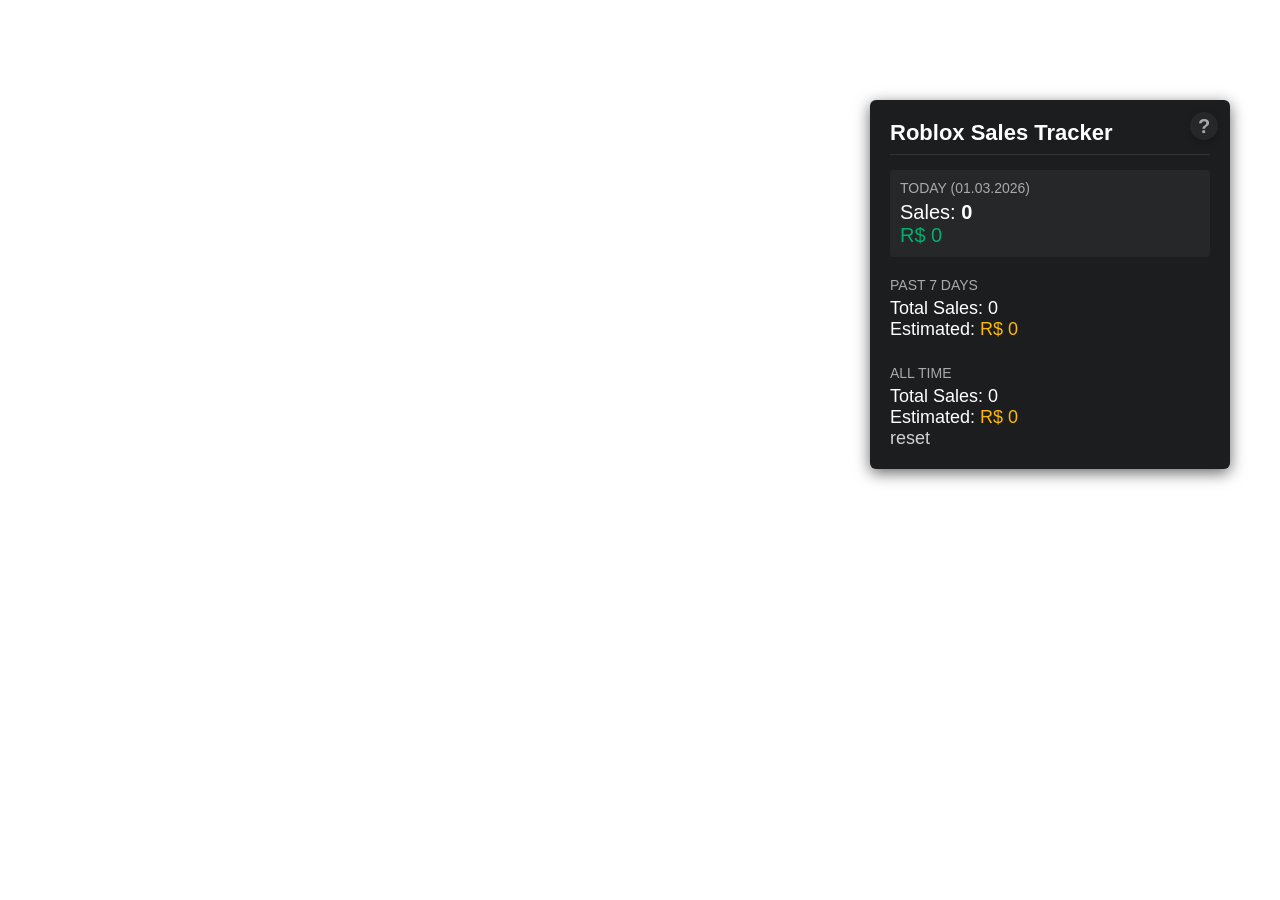
==== index.html @ 043efbcc "Add files via upload" ====
<!DOCTYPE html>
<html lang="en">
<head>
    <meta charset="UTF-8">
    <meta name="viewport" content="width=device-width, initial-scale=1.0">
    <title>Roblox Sales Tracker</title>
    <link rel="stylesheet" href="styles.css">
</head>
<body>
    <div id="rbx-sales-tracker-minimal" style="position: fixed; top: 100px; right: 50px; width: 320px; background: #1b1d1f; border-radius: 6px; color: #ffffff; padding: 20px; z-index: 100000; font-family: sans-serif; box-shadow: 0 4px 15px rgba(0,0,0,0.6);">
        <a href="help.html" target="_blank" title="What is this?" style="position: absolute; top: 12px; right: 12px; text-decoration: none; color: #aaa; font-size: 20px; background: #252729; border-radius: 50%; width: 28px; height: 28px; display: flex; align-items: center; justify-content: center; box-shadow: 0 2px 6px rgba(0,0,0,0.2); cursor: pointer; transition: background 0.2s;">
            <span style="font-weight: bold;">?</span>
        </a>
        <div style="font-size: 22px; font-weight: bold; margin-bottom: 15px; border-bottom: 1px solid #333; padding-bottom: 8px;">Roblox Sales Tracker</div>
        <div style="margin-bottom: 20px; background: #252729; padding: 10px; border-radius: 4px;">
            <div style="font-size: 14px; color: #aaa; text-transform: uppercase;">Today (01.03.2026)</div>
            <div style="font-size: 20px; margin-top: 5px;">Sales: <b>0</b></div>
            <div style="font-size: 20px; color: #00b06f;">R$ 0</div>
        </div>
        <div style="margin-bottom: 25px;">
            <div style="font-size: 14px; color: #aaa; text-transform: uppercase;">Past 7 Days</div>
            <div style="font-size: 18px; margin-top: 5px;">Total Sales: 0</div>
            <div style="font-size: 18px;">Estimated: <span style="color: #ffb800;">R$ 0</span></div>
        </div>
         <div style="margin-top: 25px;">
            <div style="font-size: 14px; color: #aaa; text-transform: uppercase;">All Time</div>
            <div style="font-size: 18px; margin-top: 5px;">Total Sales: 0</div>
            <div style="font-size: 18px;">Estimated: <span style="color: #ffb800;">R$ 0</span></div>
        </div>
        <div id="reset-tracker" style="color: #ffffff; font-size: 18px; cursor: pointer; display: inline-block; opacity: 0.8;">reset</div>
    </div>
    <script src="content.js"></script>
</body>
</html>
---- styles.css ----
/* Old Dashboard Styles */
#rbx-sales-dashboard {
    position: fixed;
    top: 100px;
    right: 20px;
    width: 220px;
    background: #232527;
    border: 1px solid #393b3d;
    border-radius: 8px;
    color: white;
    font-family: Arial, sans-serif;
    padding: 12px;
    z-index: 10000;
    box-shadow: 0 4px 12px rgba(0,0,0,0.5);
}

.rbx-dash-header {
    display: flex;
    justify-content: space-between;
    border-bottom: 1px solid #393b3d;
    padding-bottom: 8px;
    margin-bottom: 8px;
    font-size: 14px;
}

.stat-row {
    display: flex;
    justify-content: space-between;
    font-size: 13px;
    margin: 5px 0;
}

.green {
    color: #00b06f;
    font-weight: bold;
}

.highscore-box {
    margin-top: 10px;
    padding-top: 8px;
    border-top: 1px solid #393b3d;
    text-align: center;
    font-size: 12px;
    color: #ffb800;
}

/* salestrack Overlay Styles */
.salestrack-overlay-body {
    padding: 0;
    color: #ffffff;
}

.salestrack-description {
    font-size: 14px;
    color: #aaa;
    margin-bottom: 12px;
    line-height: 1.5;
}

.salestrack-action-stack {
    display: flex;
    flex-direction: column;
    gap: 8px;
}

.salestrack-stats-grid {
    display: grid;
    grid-template-columns: 1fr 1fr;
    gap: 12px;
    margin-bottom: 12px;
}

.salestrack-stat-item {
    background: #232527;
    padding: 12px;
    border-radius: 6px;
    border: 1px solid #393b3d;
}

.centered-content {
    display: flex;
    flex-direction: column;
    align-items: center;
    justify-content: center;
}

.salestrack-stat-label {
    display: block;
    font-size: 12px;
    color: #aaa;
    text-transform: uppercase;
    margin-bottom: 6px;
    font-weight: 600;
}

.salestrack-stat-value {
    display: block;
    font-size: 18px;
    font-weight: bold;
    color: #ffffff;
}

.icon-robux-16x16 {
    display: inline-block;
    width: 16px;
    height: 16px;
    background: url('data:image/svg+xml;utf8,<svg xmlns="http://www.w3.org/2000/svg" viewBox="0 0 16 16"><text x="2" y="13" font-size="12" fill="gold" font-weight="bold">R$</text></svg>') no-repeat center;
    background-size: contain;
}

.salestrack-breakdown-section {
    margin-bottom: 12px;
    border-top: 1px solid #393b3d;
    padding-top: 12px;
}

.salestrack-breakdown-list {
    list-style: none;
    padding: 0;
    margin: 8px 0 0 0;
}

.salestrack-breakdown-list li {
    display: flex;
    justify-content: space-between;
    align-items: center;
    padding: 6px;
    background: #232527;
    margin-bottom: 4px;
    border-radius: 4px;
    font-size: 12px;
    border: 1px solid #393b3d;
}

.salestrack-breakdown-amount {
    flex: 1;
    color: #aaa;
    font-size: 12px;
}

.salestrack-breakdown-count {
    color: #00b06f;
    font-weight: bold;
    margin: 0 8px;
    font-size: 11px;
}

.salestrack-breakdown-price {
    color: #ffb800;
    font-weight: bold;
    font-size: 12px;
}

.salestrack-divider {
    height: 1px;
    background: #393b3d;
    margin: 12px 0;
}

.salestrack-status-content {
    padding: 8px 0;
}

.salestrack-status-wrapper {
    display: flex;
    align-items: center;
    gap: 8px;
    justify-content: center;
}

.salestrack-status-text {
    color: #aaa;
    font-size: 13px;
}

.salestrack-rate-limit-text {
    color: #ff6b6b;
}

/* Text Utility Classes */
.text-secondary {
    color: #aaa;
}

.text-caption-body {
    font-size: 12px;
}

.text-body {
    font-size: 14px;
    line-height: 1.5;
}

.text-error {
    color: #ff6b6b;
    font-size: 13px;
}


/* Button Styles */
.btn-growth-md {
    padding: 6px 12px;
    font-size: 12px;
    font-weight: 600;
}

/* Content Top Helper */
.content-top {
    margin-top: 8px;
}
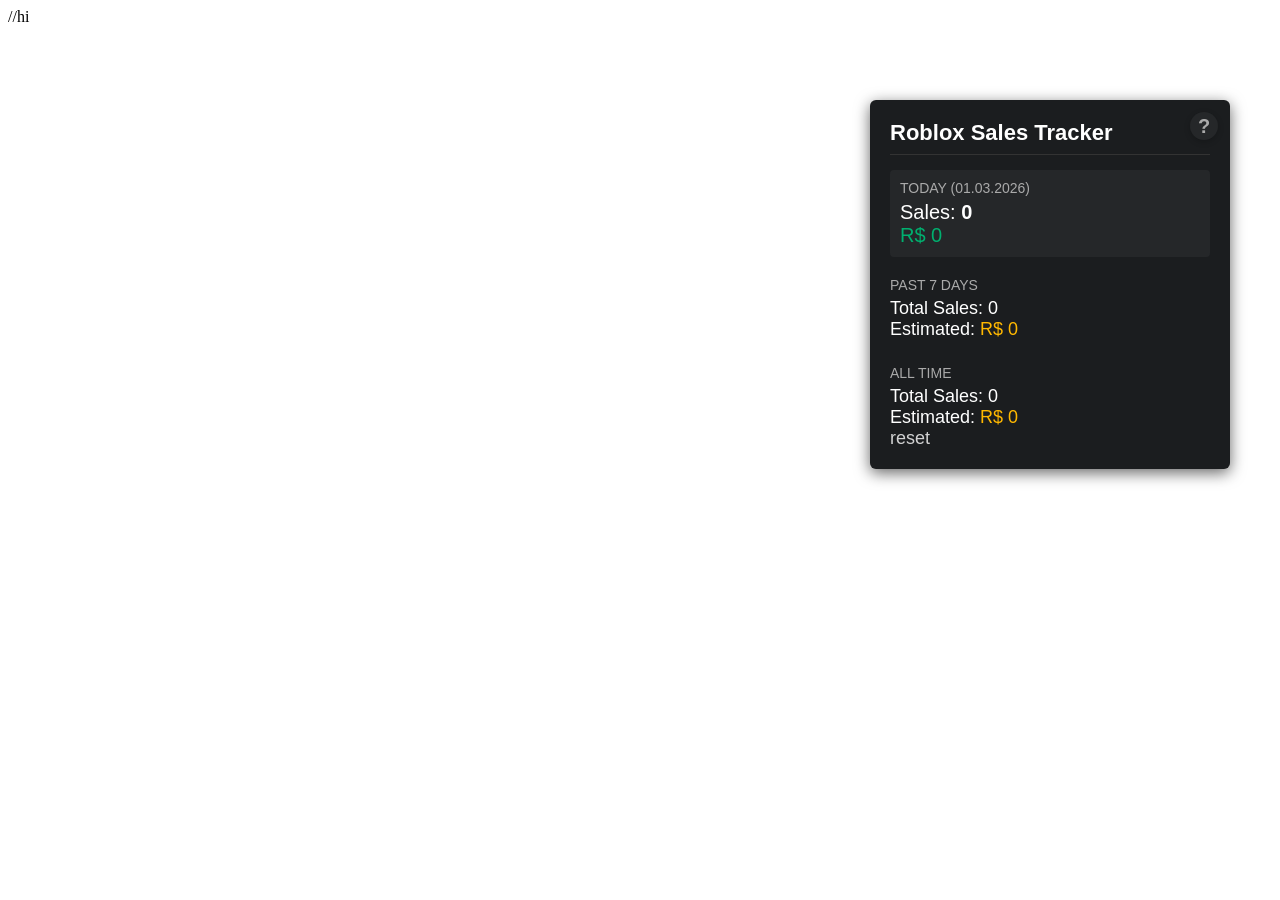
==== commit af536a76: "Automatic Tracking" ====
--- a/index.html
+++ b/index.html
@@ -1,6 +1,6 @@
 <!DOCTYPE html>
 <html lang="en">
-<head>
+<head> //hi
     <meta charset="UTF-8">
     <meta name="viewport" content="width=device-width, initial-scale=1.0">
     <title>Roblox Sales Tracker</title>
--- a/styles.css
+++ b/styles.css
@@ -1,4 +1,4 @@
-/* Old Dashboard Styles */
+/* Old Dashboard Stylesy */
 #rbx-sales-dashboard {
     position: fixed;
     top: 100px;
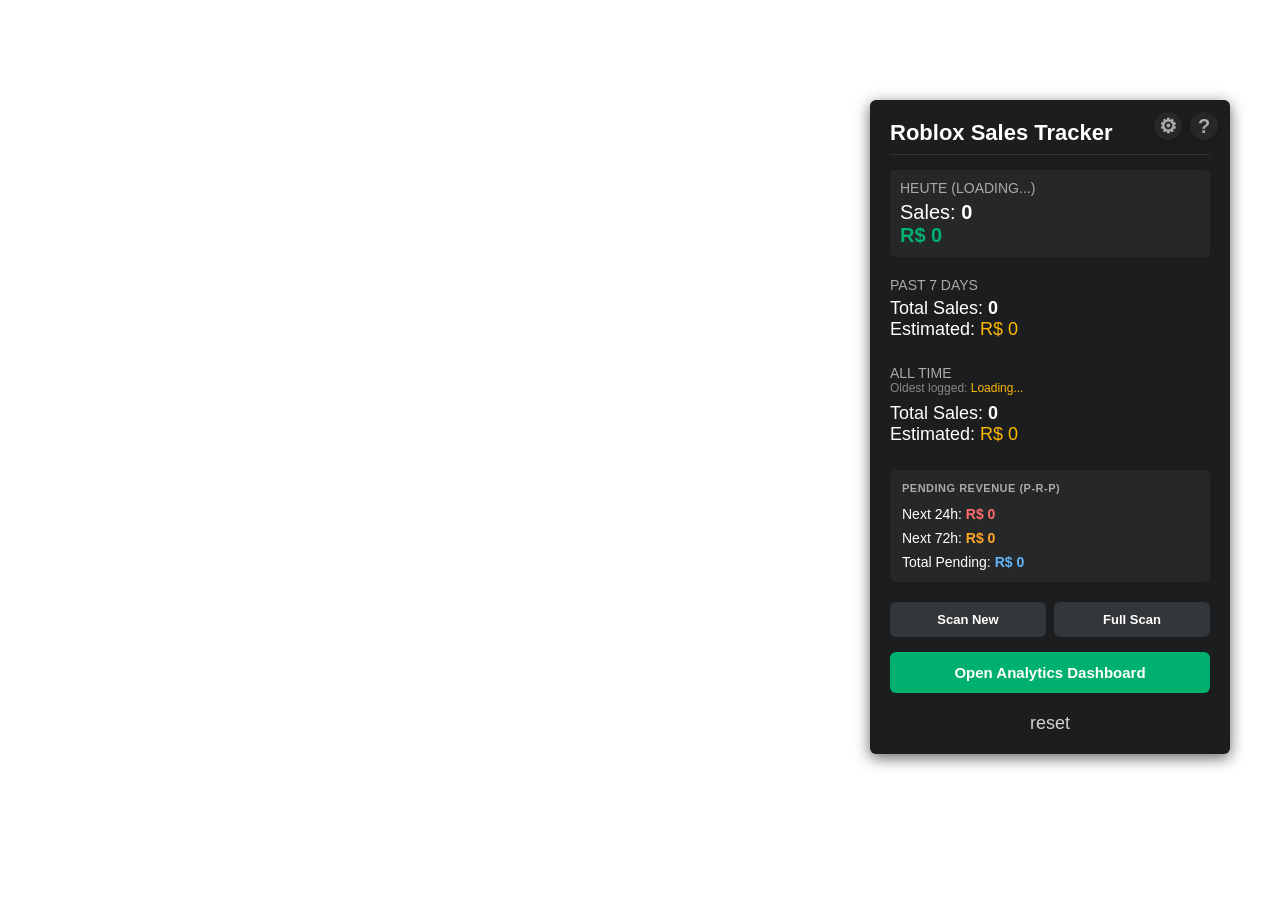
==== commit c7a649cc: "fixed timezones not working" ====
--- a/index.html
+++ b/index.html
@@ -1,6 +1,6 @@
 <!DOCTYPE html>
 <html lang="en">
-<head> //hi
+<head>
     <meta charset="UTF-8">
     <meta name="viewport" content="width=device-width, initial-scale=1.0">
     <title>Roblox Sales Tracker</title>
@@ -11,23 +11,40 @@
         <a href="help.html" target="_blank" title="What is this?" style="position: absolute; top: 12px; right: 12px; text-decoration: none; color: #aaa; font-size: 20px; background: #252729; border-radius: 50%; width: 28px; height: 28px; display: flex; align-items: center; justify-content: center; box-shadow: 0 2px 6px rgba(0,0,0,0.2); cursor: pointer; transition: background 0.2s;">
             <span style="font-weight: bold;">?</span>
         </a>
+        <a href="#" id="settings-link" title="Settings" style="position: absolute; top: 12px; right: 48px; text-decoration: none; color: #aaa; font-size: 20px; background: #252729; border-radius: 50%; width: 28px; height: 28px; display: flex; align-items: center; justify-content: center; box-shadow: 0 2px 6px rgba(0,0,0,0.2); cursor: pointer; transition: background 0.2s;">
+            <span style="font-weight: bold;">&#9881;</span>
+        </a>
         <div style="font-size: 22px; font-weight: bold; margin-bottom: 15px; border-bottom: 1px solid #333; padding-bottom: 8px;">Roblox Sales Tracker</div>
         <div style="margin-bottom: 20px; background: #252729; padding: 10px; border-radius: 4px;">
-            <div style="font-size: 14px; color: #aaa; text-transform: uppercase;">Today (01.03.2026)</div>
-            <div style="font-size: 20px; margin-top: 5px;">Sales: <b>0</b></div>
-            <div style="font-size: 20px; color: #00b06f;">R$ 0</div>
+            <div style="font-size: 14px; color: #aaa; text-transform: uppercase;">Heute (<span id="today-label">Loading...</span>)</div>
+            <div style="font-size: 20px; margin-top: 5px;">Sales: <b id="today-count">0</b></div>
+            <div style="font-size: 20px; color: #00b06f;"><b id="today-robux">R$ 0</b> <span id="today-conversion" style="font-size:12px; color:#aaa; margin-left:6px;"></span></div>
         </div>
         <div style="margin-bottom: 25px;">
             <div style="font-size: 14px; color: #aaa; text-transform: uppercase;">Past 7 Days</div>
-            <div style="font-size: 18px; margin-top: 5px;">Total Sales: 0</div>
-            <div style="font-size: 18px;">Estimated: <span style="color: #ffb800;">R$ 0</span></div>
+            <div style="font-size: 18px; margin-top: 5px;">Total Sales: <b id="days7-count">0</b></div>
+            <div style="font-size: 18px;">Estimated: <span style="color: #ffb800;" id="days7-robux">R$ 0</span> <span id="days7-conversion" style="font-size:12px; color:#aaa; margin-left:6px;"></span></div>
         </div>
          <div style="margin-top: 25px;">
             <div style="font-size: 14px; color: #aaa; text-transform: uppercase;">All Time</div>
-            <div style="font-size: 18px; margin-top: 5px;">Total Sales: 0</div>
-            <div style="font-size: 18px;">Estimated: <span style="color: #ffb800;">R$ 0</span></div>
+            <div style="font-size: 12px; color: #888; margin-bottom: 8px;">Oldest logged: <span style="color: #ffb800;" id="alltime-start">Loading...</span></div>
+            <div style="font-size: 18px; margin-top: 5px;">Total Sales: <b id="alltime-count">0</b></div>
+            <div style="font-size: 18px;">Estimated: <span style="color: #ffb800;" id="alltime-robux">R$ 0</span> <span id="alltime-conversion" style="font-size:12px; color:#aaa; margin-left:6px;"></span></div>
         </div>
-        <div id="reset-tracker" style="color: #ffffff; font-size: 18px; cursor: pointer; display: inline-block; opacity: 0.8;">reset</div>
+        
+        <div style="margin-top: 25px; background: #252729; padding: 12px; border-radius: 6px;">
+            <div style="font-size: 11px; color: #aaa; text-transform: uppercase; font-weight: 600; letter-spacing: 0.5px;">Pending Revenue (P-R-P)</div>
+            <div style="font-size: 14px; margin-top: 12px; color: #ffffff;">Next 24h: <b id="pending24h-robux" style="color: #ff6b6b;">R$ 0</b> <span id="pending24h-conversion" style="font-size:11px; color:#aaa; margin-left:6px;"></span></div>
+            <div style="font-size: 14px; margin-top: 8px; color: #ffffff;">Next 72h: <b id="pending72h-robux" style="color: #ffa726;">R$ 0</b> <span id="pending72h-conversion" style="font-size:11px; color:#aaa; margin-left:6px;"></span></div>
+            <div style="font-size: 14px; margin-top: 8px; color: #ffffff;">Total Pending: <b id="totalpending-robux" style="color: #64b5f6;">R$ 0</b> <span id="totalpending-conversion" style="font-size:11px; color:#aaa; margin-left:6px;"></span></div>
+        </div>
+
+        <div style="display: flex; gap: 8px; margin-top: 20px; margin-bottom: 15px;">
+            <button id="scan-new-btn" style="flex: 1; padding: 10px; background: #34373a; border: none; border-radius: 6px; color: #fff; font-weight: bold; font-size: 13px; cursor: pointer; transition: background 0.2s;" onmouseover="this.style.background='#404346'" onmouseout="this.style.background='#34373a'">Scan New</button>
+            <button id="scan-full-btn" style="flex: 1; padding: 10px; background: #34373a; border: none; border-radius: 6px; color: #fff; font-weight: bold; font-size: 13px; cursor: pointer; transition: background 0.2s;" onmouseover="this.style.background='#404346'" onmouseout="this.style.background='#34373a'">Full Scan</button>
+        </div>
+        <button id="open-analytics-btn" style="width: 100%; padding: 12px; background: #00b06f; border: none; border-radius: 6px; color: #fff; font-weight: bold; font-size: 15px; cursor: pointer; margin-bottom: 10px;">Open Analytics Dashboard</button>
+        <div id="reset-tracker" style="color: #ffffff; font-size: 18px; cursor: pointer; display: block; text-align: center; opacity: 0.8; margin-top: 10px;">reset</div>
     </div>
     <script src="content.js"></script>
 </body>
--- a/styles.css
+++ b/styles.css
@@ -207,4 +207,10 @@
 /* Content Top Helper */
 .content-top {
     margin-top: 8px;
+}
+
+.p3 {
+    font-size: 0.9em;
+    color: #ff0000;
+    margin-top: 24px;
 }
